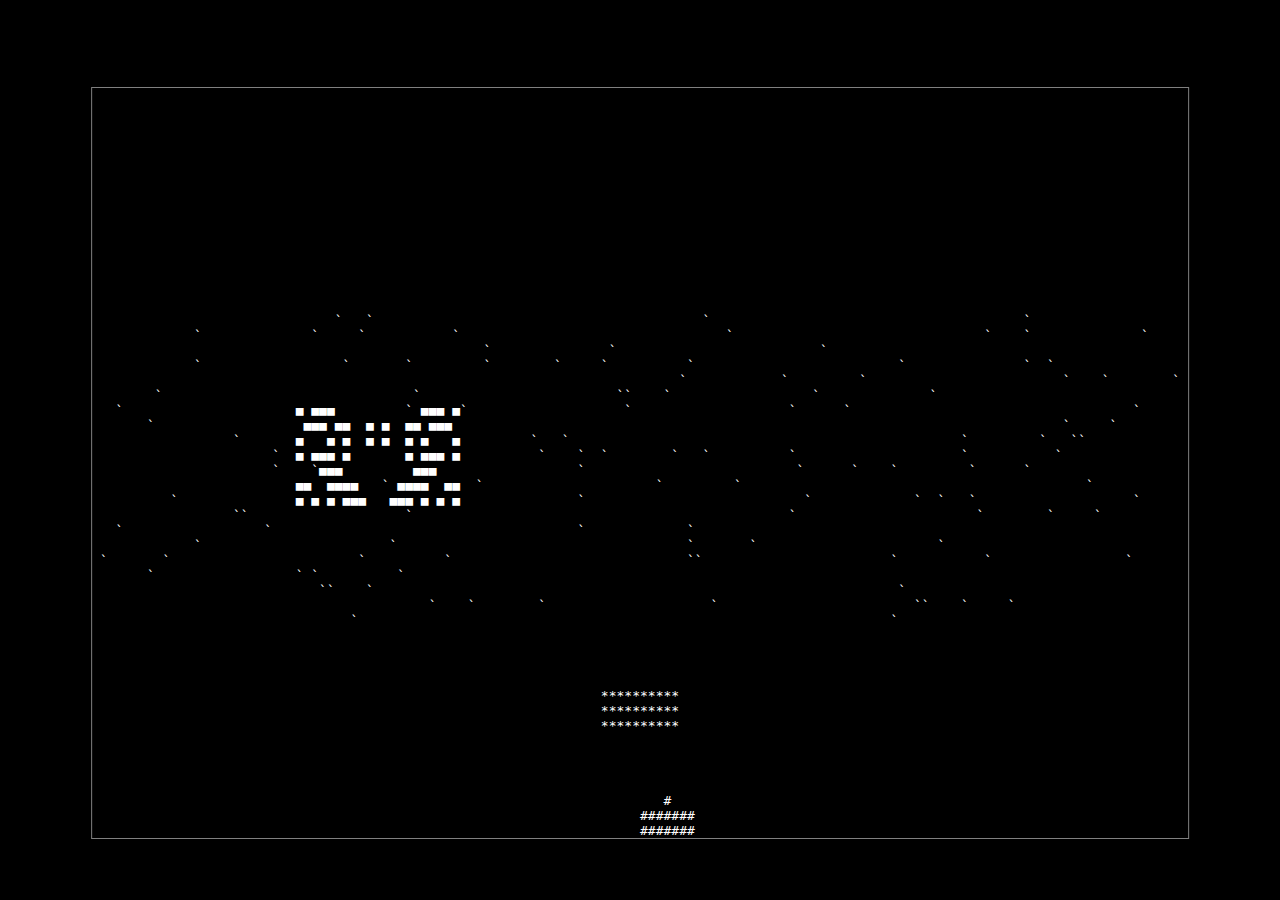
==== index.html @ 890f5a2b "Update index.html" ====
<!doctype html>

<html lang="en">

<head>
	<meta charset="utf-8">
	<title>SPACE INVADERS</title>
	<style>
		pre {
			position: absolute;
			left: 50%;
			top: 50%;
			-webkit-transform: translate(-50%, -50%);
			transform: translate(-50%, -50%);
			border: 1px solid gray;
		}

		body {
			color: white;
			background-color: black;
		}
	</style>
</head>

<body>
	<pre id="console">
	<!-- Hier landet später der Output aus Javascript -->
  </pre>

	<script>
		let renderStr = "";
		let rows = 50;
		let cols = 140;
		let cnt = 0;
		let spaceshipPos = Math.round(cols / 2);
		let currentBullets = [];
		let invaders = [];
		let obstacles = [];

		/*
		 *	SPIELELOGIK
		 */
		//Kugel abfeuern
		function newGame() {
			//TODO Punktestände

			//TODO Invaders erzeugen und in Array (invaders) schreiben damit sie gerendet werden können


			//////////////////////////////////////////////////
			//Obstacles erzeugen
			obstacles.push({
				x: Math.round(cols / 2) - 5,
				y: rows - 10,
				width: 10,
				height: 3,
				char: "*"
			})
		}

		function fireBullet() {
			currentBullets.push({
				x: spaceshipPos + 3,
				y: rows - 4
			});
		}




		/*
		 *	HELFERFUNKTIONEN
		 */
		//Characters in String editieren
		function setCharsAt(str, index, chr) {
			if (index > str.length - 1) return str;
			return str.substr(0, index) + chr + str.substr(index + chr.length);
		}

		//X/Y-Wert in fortlaufende String-Position umwandeln
		function xyToStringPos(posX, posY) {
			//Zusätzliche Characters wegen Zeilenumbrüchen
			let rowOffset = posY;
			//Position im Gesamtstring, (AnzahlZeilen/YPos+i)*ZeichenProZeile plus rowOffset plus momentan gezeichnete Zeile des Ships
			let posInString = posY * cols + rowOffset + posX;
			return posInString;
		}

		//Spieler-Interaktionen verschicken
		document.addEventListener('keydown', (event) => {
			const keyCode = event.keyCode;

			if (keyCode === 37) {
				//Linke Pfeiltaste - Spaceship nach links bewegen
				spaceshipPos = Math.max(0, spaceshipPos - 1);
			} else if (keyCode === 39) {
				//Rechte Pfeiltaste - Spaceship nach rechts bewegen
				spaceshipPos = Math.min(cols - 7, spaceshipPos + 1);
			} else if (keyCode === 32) {
				//Leertase - Feuer!
				fireBullet();
			}
		}, false);


		/*
		 * RENDERFUNKTIONEN
		 */
		function renderBackground(rows, cols) {
			//console.log("render "+cnt)
			let str = ""
			for (var i = 0; i < rows; i++) {
				for (var j = 0; j < cols; j++) {
					if (i == cnt + Math.round(Math.random() * 20)) str += "`"
					else str += " "
				}
				str += "\n"
			}
			cnt++;
			if (cnt > rows) cnt = 0;
			return str;
		}

		function renderSpaceship(posX, posY) {
			//Spaceship-Array
			let spaceship = ["   #   ",
				"#######",
				"#######"
			]

			for (var i = 0; i < spaceship.length; i++) {
				//Zeilenweise in String schreiben
				renderStr = setCharsAt(renderStr, xyToStringPos(posX, posY + i), spaceship[i]);
			}
		}

		function renderObstacles() {
			obstacles.forEach((obstacle) => {
				for (var i = 0; i < obstacle.height; i++) {
					//Zeilenweise in String schreiben
					renderStr = setCharsAt(renderStr, xyToStringPos(obstacle.x, obstacle.y + i), obstacle.char.repeat(obstacle
						.width));
				}
			});
		}

		function renderBullets() {
			//TODO: Prüfen ob eine Kugel einen Invader oder ein Obstacle trifft, wenn ja Aktion auslösen

			//Kugeln entfernen die am oberen Rand angekommen sind ohne Treffer
			currentBullets = currentBullets.filter(bullet => bullet.y > 1);
			//Kugeln einen Schritt weiter bewegen, dann rendern
			currentBullets.forEach((bullet) => {
				bullet.y -= 1;
				renderStr = setCharsAt(renderStr, xyToStringPos(bullet.x, bullet.y), "|");
			})
		}

		function renderInvaders(invader, pos) {
			//TODO Invaders rendern
			const xpos = Math.floor(Math.random() * 40);
			const ypos = Math.floor(Math.random() * 40);


			for (let x = 0; x < 10; x++) {
					for (let y = 0; y < 7; y++) {
						if (Math.random() >= 0.5) {
							renderStr = setCharsAt(renderStr, xyToStringPos(x + xpos, y + ypos), ('■'));
							renderStr = setCharsAt(renderStr, xyToStringPos(10 * 2 - x + xpos, y + ypos), ('■'));
						}
					}
				}
		}


		//Hauptrenderfunktion
		function render() {
			//Render Background
			renderStr = renderBackground(rows, cols);

			//Render Obstacle
			renderObstacles();

			//Render Spaceship
			renderSpaceship(spaceshipPos, rows - 3, renderStr);

			//Render Invaders
			renderInvaders(123456, 0, renderStr);

			//Render Bullets
			renderBullets(renderStr);

			//Gesamtergebnis anzeigen
			document.getElementById("console").innerText = renderStr;
		}

		//Es geht los - alle 40 Millisekunden rendern
		newGame();
		setInterval(render, 40)
	</script>
</body>

</html>
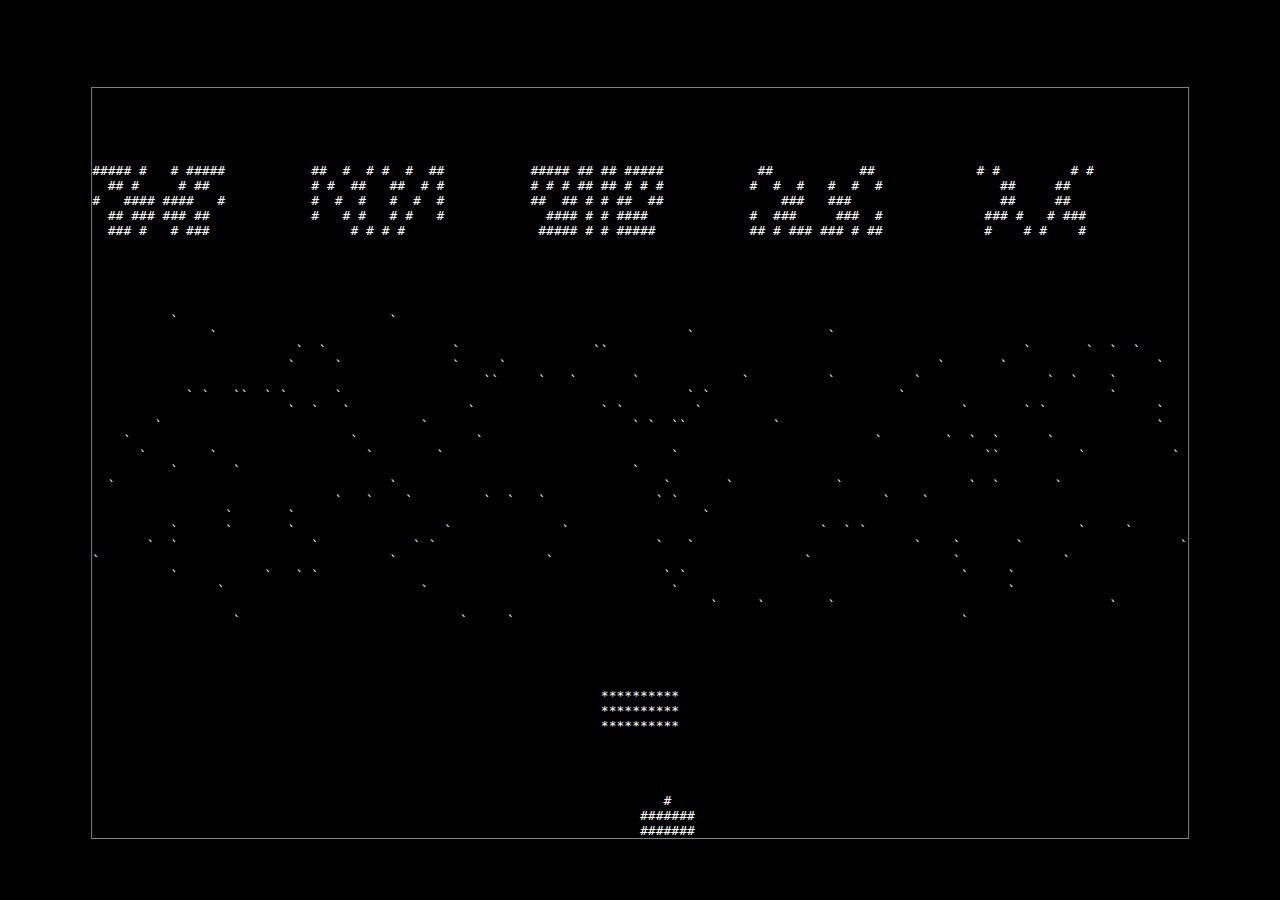
==== commit 67d92a2b: "produktive session" ====
--- a/index.html
+++ b/index.html
@@ -24,9 +24,10 @@
 
 <body>
 	<pre id="console">
-	<!-- Hier landet später der Output aus Javascript -->
+  	<!-- Hier landet später der Output aus Javascript -->
   </pre>
 
+	<script src="Invader.js"></script>
 	<script>
 		let renderStr = "";
 		let rows = 50;
@@ -36,6 +37,11 @@
 		let currentBullets = [];
 		let invaders = [];
 		let obstacles = [];
+		const invaderWidth = 8;
+		const invaderHeight = 5;
+		let xVerschiebung = 0;
+		let yVerschiebung = 0; 
+		let run = 0;
 
 		/*
 		 *	SPIELELOGIK
@@ -45,9 +51,14 @@
 			//TODO Punktestände
 
 			//TODO Invaders erzeugen und in Array (invaders) schreiben damit sie gerendet werden können
-
-
-			//////////////////////////////////////////////////
+			invaders.push(new Invader(invaderWidth, invaderHeight, Invader.generateInvader(invaderWidth, invaderHeight), 1));
+			invaders.push(new Invader(invaderWidth, invaderHeight, Invader.generateInvader(invaderWidth, invaderHeight), 1));
+			invaders.push(new Invader(invaderWidth, invaderHeight, Invader.generateInvader(invaderWidth, invaderHeight), 1));
+			invaders.push(new Invader(invaderWidth, invaderHeight, Invader.generateInvader(invaderWidth, invaderHeight), 1));
+			invaders.push(new Invader(invaderWidth, invaderHeight, Invader.generateInvader(invaderWidth, invaderHeight), 1));
+			console.log(invaders);
+
+
 			//Obstacles erzeugen
 			obstacles.push({
 				x: Math.round(cols / 2) - 5,
@@ -156,25 +167,28 @@
 			})
 		}
 
-		function renderInvaders(invader, pos) {
-			//TODO Invaders rendern
-			const xpos = Math.floor(Math.random() * 40);
-			const ypos = Math.floor(Math.random() * 40);
-
-
-			for (let x = 0; x < 10; x++) {
-					for (let y = 0; y < 7; y++) {
-						if (Math.random() >= 0.5) {
-							renderStr = setCharsAt(renderStr, xyToStringPos(x + xpos, y + ypos), ('■'));
-							renderStr = setCharsAt(renderStr, xyToStringPos(10 * 2 - x + xpos, y + ypos), ('■'));
-						}
-					}
+
+		//TODO Invaders rendern
+		function renderInvaders(posX, posY, invaders) {
+			for (var j = 0; j < invaders.length; j++) {
+				for (var i = 0; i < invaders[j].appearance.length; i++) {
+					renderStr = setCharsAt(renderStr, xyToStringPos(posX, posY + i), invaders[j].appearance[i]);
 				}
-		}
+				posX = posX + (cols / 5 - invaderWidth * 2) + invaderWidth * 2;
+			}
+		}
+
+
 
 
 		//Hauptrenderfunktion
 		function render() {
+
+			run++; 
+			if (run >= 20){ //Verschiebung nach rechts jede Sekunde 
+				run = 0; 
+				xVerschiebung++;
+			}
 			//Render Background
 			renderStr = renderBackground(rows, cols);
 
@@ -185,8 +199,8 @@
 			renderSpaceship(spaceshipPos, rows - 3, renderStr);
 
 			//Render Invaders
-			renderInvaders(123456, 0, renderStr);
-
+			//renderInvaders(123456, 0, renderStr);
+			renderInvaders(xVerschiebung, 5, invaders); //hier werden die Invader gerendert 
 			//Render Bullets
 			renderBullets(renderStr);
 
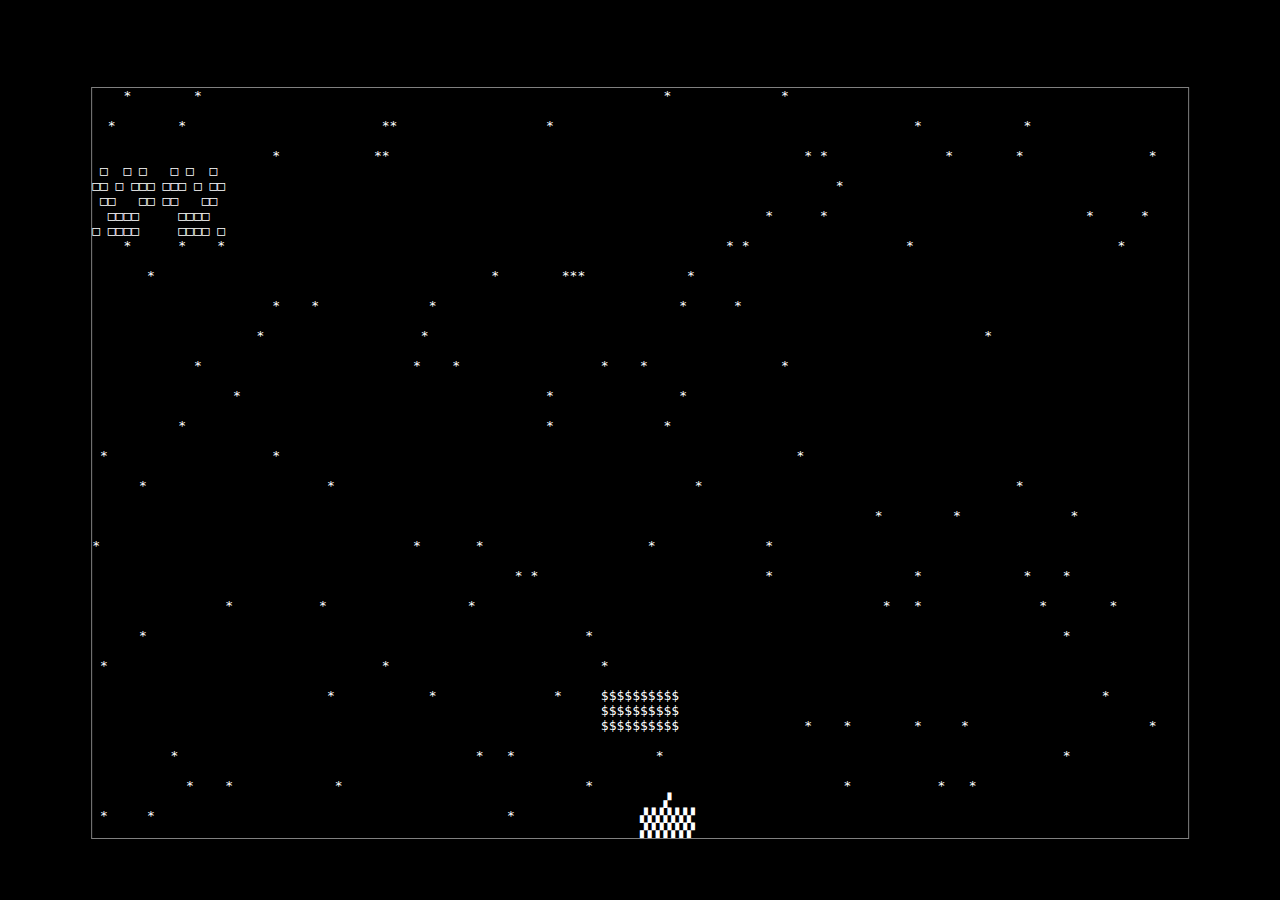
==== commit 33823262: "rewrite mit classes" ====
--- a/index.html
+++ b/index.html
@@ -24,7 +24,7 @@
 
 <body>
 	<pre id="console">
-  	<!-- Hier landet später der Output aus Javascript -->
+  <!-- Hier landet später der Output aus Javascript -->
   </pre>
 
 	<script src="Invader.js"></script>
@@ -40,8 +40,10 @@
 		const invaderWidth = 8;
 		const invaderHeight = 5;
 		let xVerschiebung = 0;
-		let yVerschiebung = 0; 
+		let yVerschiebung = 0;
 		let run = 0;
+		let invaderdirection = 1;
+		let invaderSpeed = 20;
 
 		/*
 		 *	SPIELELOGIK
@@ -51,11 +53,11 @@
 			//TODO Punktestände
 
 			//TODO Invaders erzeugen und in Array (invaders) schreiben damit sie gerendet werden können
-			invaders.push(new Invader(invaderWidth, invaderHeight, Invader.generateInvader(invaderWidth, invaderHeight), 1));
-			invaders.push(new Invader(invaderWidth, invaderHeight, Invader.generateInvader(invaderWidth, invaderHeight), 1));
-			invaders.push(new Invader(invaderWidth, invaderHeight, Invader.generateInvader(invaderWidth, invaderHeight), 1));
-			invaders.push(new Invader(invaderWidth, invaderHeight, Invader.generateInvader(invaderWidth, invaderHeight), 1));
-			invaders.push(new Invader(invaderWidth, invaderHeight, Invader.generateInvader(invaderWidth, invaderHeight), 1));
+			invaders.push(new Invader(invaderWidth, invaderHeight, Invader.generateInvader(invaderWidth, invaderHeight),
+				1)); //greift auf die Klasse Invader uaf die Funktion generateInvader zu 
+			//invaders.push(new Invader(invaderWidth, invaderHeight, Invader.generateInvader(invaderWidth, invaderHeight), 1));
+			//invaders.push(new Invader(invaderWidth, invaderHeight, Invader.generateInvader(invaderWidth, invaderHeight), 1));
+			//invaders.push(new Invader(invaderWidth, invaderHeight, Invader.generateInvader(invaderWidth, invaderHeight), 1));
 			console.log(invaders);
 
 
@@ -65,7 +67,7 @@
 				y: rows - 10,
 				width: 10,
 				height: 3,
-				char: "*"
+				char: "$"
 			})
 		}
 
@@ -122,21 +124,21 @@
 			let str = ""
 			for (var i = 0; i < rows; i++) {
 				for (var j = 0; j < cols; j++) {
-					if (i == cnt + Math.round(Math.random() * 20)) str += "`"
+					if (i == cnt + Math.round(Math.random() * 30) * 2 ) str += "*"
 					else str += " "
 				}
 				str += "\n"
 			}
 			cnt++;
-			if (cnt > rows) cnt = 0;
+			if (cnt * 5 > rows * 0.2) cnt = 0;
 			return str;
 		}
 
 		function renderSpaceship(posX, posY) {
 			//Spaceship-Array
-			let spaceship = ["   #   ",
-				"#######",
-				"#######"
+			let spaceship = ["   ▞   ",
+				"▞▞▞▞▞▞▞",
+				"▞▞▞▞▞▞▞"
 			]
 
 			for (var i = 0; i < spaceship.length; i++) {
@@ -163,7 +165,7 @@
 			//Kugeln einen Schritt weiter bewegen, dann rendern
 			currentBullets.forEach((bullet) => {
 				bullet.y -= 1;
-				renderStr = setCharsAt(renderStr, xyToStringPos(bullet.x, bullet.y), "|");
+				renderStr = setCharsAt(renderStr, xyToStringPos(bullet.x, bullet.y), "TM");
 			})
 		}
 
@@ -184,11 +186,17 @@
 		//Hauptrenderfunktion
 		function render() {
 
-			run++; 
-			if (run >= 20){ //Verschiebung nach rechts jede Sekunde 
-				run = 0; 
+			run++;
+			if (run >= invaderSpeed) { //Verschiebung nach rechts jede Sekunde 
+				run = 0;
 				xVerschiebung++;
-			}
+			
+			}
+
+			//expr1 || expr2	If expr1 can be converted to true, returns expr1; else, returns expr2.
+
+
+
 			//Render Background
 			renderStr = renderBackground(rows, cols);
 
@@ -206,8 +214,8 @@
 
 			//Gesamtergebnis anzeigen
 			document.getElementById("console").innerText = renderStr;
-		}
-
+
+		}
 		//Es geht los - alle 40 Millisekunden rendern
 		newGame();
 		setInterval(render, 40)
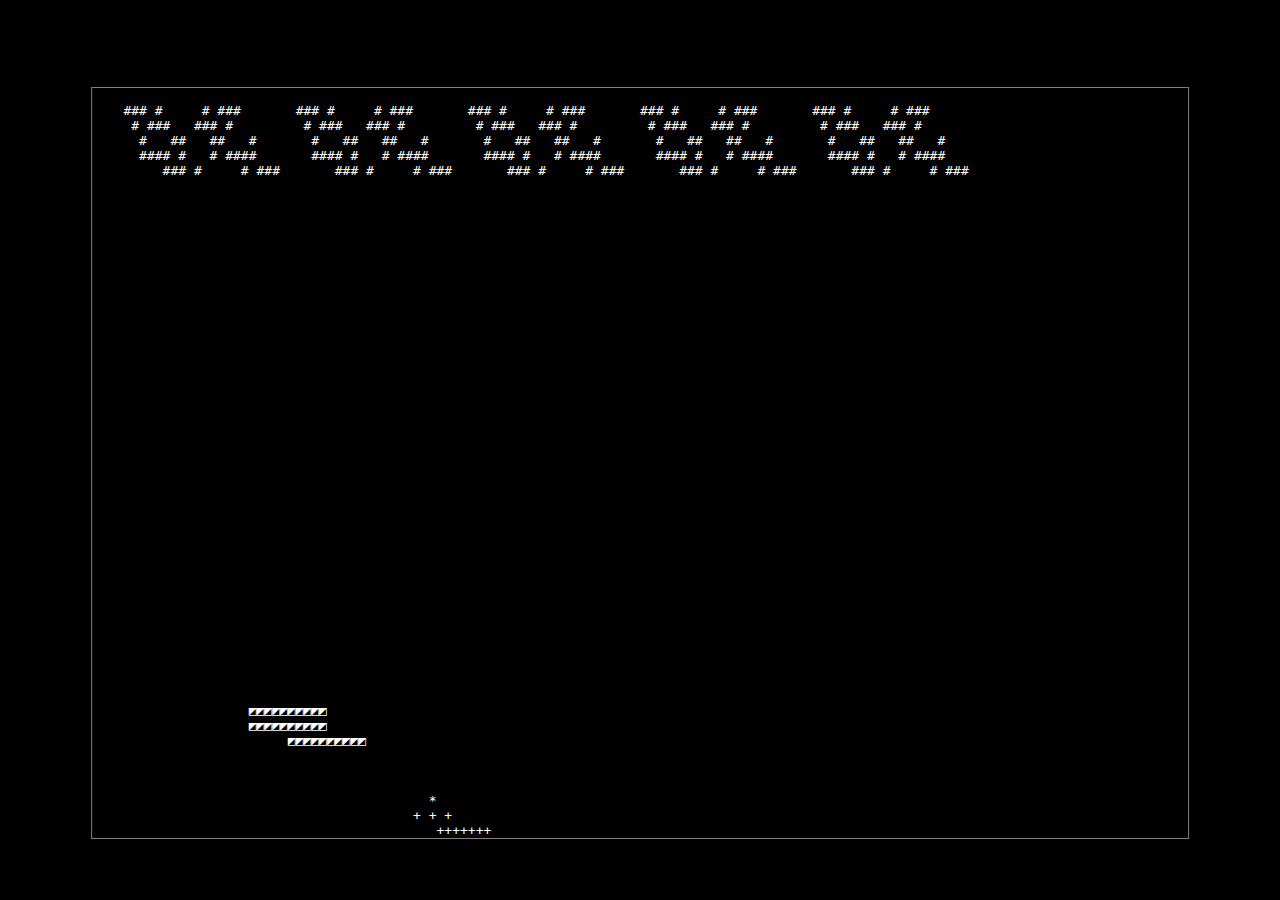
==== commit 50170bcd: "Änderung" ====
--- a/index.html
+++ b/index.html
@@ -1,5 +1,4 @@
 <!doctype html>
-
 <html lang="en">
 
 <head>
@@ -24,71 +23,61 @@
 
 <body>
 	<pre id="console">
-  <!-- Hier landet später der Output aus Javascript -->
+  	<!-- Hier landet später der Output aus Javascript -->
   </pre>
 
-	<script src="Invader.js"></script>
+	<script src="classes.js"></script>
 	<script>
+		let startPosX = 0;
+		let startPosY = 0;
+		let invaders = [];
+		const gameSpeed = 10;
+		const invaderWidth = 8;
+		const invaderHeight = 5;
 		let renderStr = "";
 		let rows = 50;
 		let cols = 140;
 		let cnt = 0;
 		let spaceshipPos = Math.round(cols / 2);
-		let currentBullets = [];
-		let invaders = [];
+		let currentSpaceshipBullets = [];
 		let obstacles = [];
-		const invaderWidth = 8;
-		const invaderHeight = 5;
-		let xVerschiebung = 0;
-		let yVerschiebung = 0;
 		let run = 0;
-		let invaderdirection = 1;
-		let invaderSpeed = 20;
+		let xoffset = 1;
+		let yoffset = 1;
+		let invaderDirection = 1;
+		let invaderRow = [];
+		let rowId = 0;
 
 		/*
 		 *	SPIELELOGIK
 		 */
-		//Kugel abfeuern
 		function newGame() {
+			// let invaderRowSegment = generateInvader(invaderWidth, invaderHeight);
+			// for (let i = 0; i < 5; i++) { {
+			// 		invaders[i] = {};
+			// 		invaders[i].Appearance = invaderRowSegment
+			// 	}
+			// }
+			let newInvaderRow = new InvaderRow(startPosX, startPosY, invaderWidth, invaderHeight, InvaderRow.generateInvaderRow(
+				invaderWidth, invaderHeight), rowId);
+			invaders.push(newInvaderRow);
+
+			console.log(invaders);
+
 			//TODO Punktestände
-
-			//TODO Invaders erzeugen und in Array (invaders) schreiben damit sie gerendet werden können
-			invaders.push(new Invader(invaderWidth, invaderHeight, Invader.generateInvader(invaderWidth, invaderHeight),
-				1)); //greift auf die Klasse Invader uaf die Funktion generateInvader zu 
-			//invaders.push(new Invader(invaderWidth, invaderHeight, Invader.generateInvader(invaderWidth, invaderHeight), 1));
-			//invaders.push(new Invader(invaderWidth, invaderHeight, Invader.generateInvader(invaderWidth, invaderHeight), 1));
-			//invaders.push(new Invader(invaderWidth, invaderHeight, Invader.generateInvader(invaderWidth, invaderHeight), 1));
-			console.log(invaders);
-
-
-			//Obstacles erzeugen
 			obstacles.push({
 				x: Math.round(cols / 2) - 5,
 				y: rows - 10,
 				width: 10,
 				height: 3,
-				char: "$"
-			})
-		}
-
-		function fireBullet() {
-			currentBullets.push({
-				x: spaceshipPos + 3,
-				y: rows - 4
+				char: "◩"
 			});
 		}
-
-
-
 
 		/*
 		 *	HELFERFUNKTIONEN
 		 */
 		//Characters in String editieren
-		function setCharsAt(str, index, chr) {
-			if (index > str.length - 1) return str;
-			return str.substr(0, index) + chr + str.substr(index + chr.length);
-		}
 
 		//X/Y-Wert in fortlaufende String-Position umwandeln
 		function xyToStringPos(posX, posY) {
@@ -111,23 +100,23 @@
 				spaceshipPos = Math.min(cols - 7, spaceshipPos + 1);
 			} else if (keyCode === 32) {
 				//Leertase - Feuer!
-				fireBullet();
+				fireSpaceshipBullet();
 			}
 		}, false);
-
 
 		/*
 		 * RENDERFUNKTIONEN
 		 */
+
 		function renderBackground(rows, cols) {
 			//console.log("render "+cnt)
 			let str = ""
 			for (var i = 0; i < rows; i++) {
 				for (var j = 0; j < cols; j++) {
-					if (i == cnt + Math.round(Math.random() * 30) * 2 ) str += "*"
+					if (i == cnt + (Math.round(Math.random() * 30)) * 2) str += ""
 					else str += " "
 				}
-				str += "\n"
+				str += "\n";
 			}
 			cnt++;
 			if (cnt * 5 > rows * 0.2) cnt = 0;
@@ -136,14 +125,15 @@
 
 		function renderSpaceship(posX, posY) {
 			//Spaceship-Array
-			let spaceship = ["   ▞   ",
-				"▞▞▞▞▞▞▞",
-				"▞▞▞▞▞▞▞"
+			let spaceship = ["   *   ",
+				" + + + ",
+				"+++++++",
+				"+++++++"
 			]
 
 			for (var i = 0; i < spaceship.length; i++) {
 				//Zeilenweise in String schreiben
-				renderStr = setCharsAt(renderStr, xyToStringPos(posX, posY + i), spaceship[i]);
+				renderStr = Helper.setCharsAt(renderStr, xyToStringPos(posX, posY + i), spaceship[i]);
 			}
 		}
 
@@ -151,51 +141,55 @@
 			obstacles.forEach((obstacle) => {
 				for (var i = 0; i < obstacle.height; i++) {
 					//Zeilenweise in String schreiben
-					renderStr = setCharsAt(renderStr, xyToStringPos(obstacle.x, obstacle.y + i), obstacle.char.repeat(obstacle
-						.width));
+					renderStr = Helper.setCharsAt(renderStr, xyToStringPos(obstacle.x, obstacle.y + i), obstacle.char.repeat(
+						obstacle.width));
 				}
 			});
 		}
+
 
 		function renderBullets() {
 			//TODO: Prüfen ob eine Kugel einen Invader oder ein Obstacle trifft, wenn ja Aktion auslösen
 
 			//Kugeln entfernen die am oberen Rand angekommen sind ohne Treffer
-			currentBullets = currentBullets.filter(bullet => bullet.y > 1);
+			currentSpaceshipBullets = currentSpaceshipBullets.filter(bullet => bullet.y > 1);
 			//Kugeln einen Schritt weiter bewegen, dann rendern
-			currentBullets.forEach((bullet) => {
+			currentSpaceshipBullets.forEach((bullet) => {
 				bullet.y -= 1;
-				renderStr = setCharsAt(renderStr, xyToStringPos(bullet.x, bullet.y), "TM");
+				renderStr = Helper.setCharsAt(renderStr, xyToStringPos(bullet.x, bullet.y), "|");
 			})
 		}
 
-
-		//TODO Invaders rendern
+		function fireSpaceshipBullet() {
+			currentSpaceshipBullets.push({
+				x: spaceshipPos + 3,
+				y: rows - 4
+			});
+		}
+
 		function renderInvaders(posX, posY, invaders) {
-			for (var j = 0; j < invaders.length; j++) {
-				for (var i = 0; i < invaders[j].appearance.length; i++) {
-					renderStr = setCharsAt(renderStr, xyToStringPos(posX, posY + i), invaders[j].appearance[i]);
-				}
-				posX = posX + (cols / 5 - invaderWidth * 2) + invaderWidth * 2;
-			}
-		}
-
-
-
+			for (let j = 0; j < invaders[rowId].invaders.length; j++) {
+				for (let i = 0; i < invaders[rowId].invaders[j].appearance.length; i++) {
+					renderStr = Helper.setCharsAt(renderStr, xyToStringPos(invaders[rowId].invaders[j].id + posX, posY + i),
+						invaders[rowId].invaders[j].appearance[i]);
+				}
+				posX = posX + (cols / 5 - invaderWidth * 2) + invaderWidth + 1;
+			}
+		}
 
 		//Hauptrenderfunktion
 		function render() {
-
-			run++;
-			if (run >= invaderSpeed) { //Verschiebung nach rechts jede Sekunde 
+			run++
+			if (run >= gameSpeed) {
 				run = 0;
-				xVerschiebung++;
-			
-			}
-
-			//expr1 || expr2	If expr1 can be converted to true, returns expr1; else, returns expr2.
-
-
+				if (xoffset == 0 || xoffset == (cols / 5 - invaderWidth * 2) + 23) {
+					yoffset++;
+					invaderDirection = invaderDirection * (-1);
+					xoffset = xoffset + invaderDirection;
+				} else {
+					xoffset = xoffset + invaderDirection;
+				}
+			}
 
 			//Render Background
 			renderStr = renderBackground(rows, cols);
@@ -203,12 +197,11 @@
 			//Render Obstacle
 			renderObstacles();
 
-			//Render Spaceship
-			renderSpaceship(spaceshipPos, rows - 3, renderStr);
+			renderSpaceship(spaceshipPos, rows - 4, renderStr);
 
 			//Render Invaders
-			//renderInvaders(123456, 0, renderStr);
-			renderInvaders(xVerschiebung, 5, invaders); //hier werden die Invader gerendert 
+			renderInvaders(startPosX + xoffset, startPosY + yoffset, invaders, renderStr);
+
 			//Render Bullets
 			renderBullets(renderStr);
 
@@ -216,9 +209,10 @@
 			document.getElementById("console").innerText = renderStr;
 
 		}
+
 		//Es geht los - alle 40 Millisekunden rendern
 		newGame();
-		setInterval(render, 40)
+		setInterval(render, 40);
 	</script>
 </body>
 
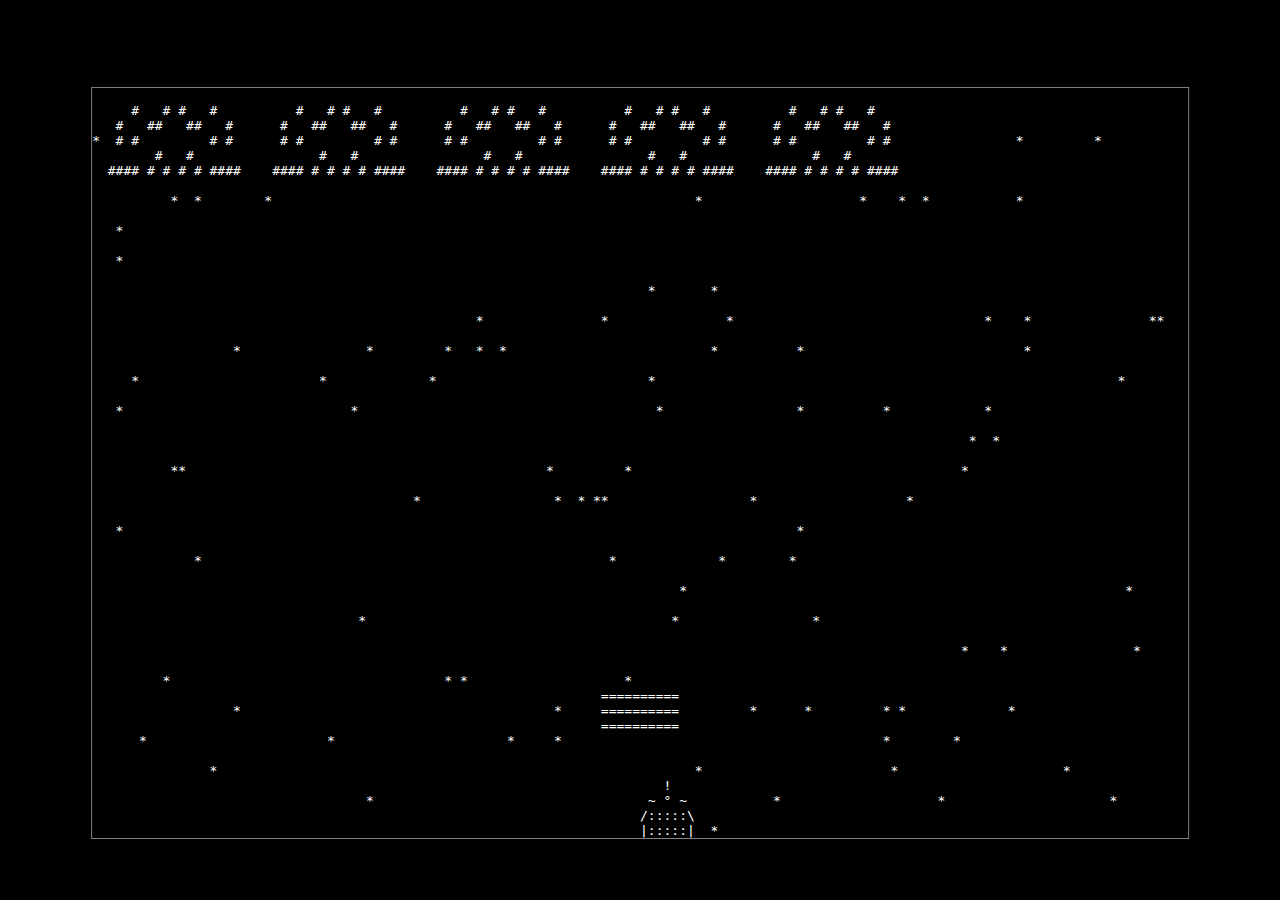
==== commit 67a5e032: "SpaceInvaders Bewegung Abschuss Puff" ====
--- a/index.html
+++ b/index.html
@@ -28,8 +28,8 @@
 
 	<script src="classes.js"></script>
 	<script>
-		let startPosX = 0;
-		let startPosY = 0;
+		let startPosX = 1;
+		let startPosY = 1;
 		let invaders = [];
 		const gameSpeed = 10;
 		const invaderWidth = 8;
@@ -42,8 +42,6 @@
 		let currentSpaceshipBullets = [];
 		let obstacles = [];
 		let run = 0;
-		let xoffset = 1;
-		let yoffset = 1;
 		let invaderDirection = 1;
 		let invaderRow = [];
 		let rowId = 0;
@@ -51,6 +49,7 @@
 		/*
 		 *	SPIELELOGIK
 		 */
+
 		function newGame() {
 			// let invaderRowSegment = generateInvader(invaderWidth, invaderHeight);
 			// for (let i = 0; i < 5; i++) { {
@@ -58,19 +57,21 @@
 			// 		invaders[i].Appearance = invaderRowSegment
 			// 	}
 			// }
-			let newInvaderRow = new InvaderRow(startPosX, startPosY, invaderWidth, invaderHeight, InvaderRow.generateInvaderRow(
-				invaderWidth, invaderHeight), rowId);
-			invaders.push(newInvaderRow);
+
+			if (rowId == 0) {
+				let newInvaderRow = new InvaderRow(startPosX, startPosY, invaderWidth, invaderHeight, InvaderRow
+					.generateInvaderRow(invaderWidth, invaderHeight), rowId);
+				invaders.push(newInvaderRow);
+			}
 
 			console.log(invaders);
-
 			//TODO Punktestände
 			obstacles.push({
 				x: Math.round(cols / 2) - 5,
 				y: rows - 10,
 				width: 10,
 				height: 3,
-				char: "◩"
+				char: "="
 			});
 		}
 
@@ -113,7 +114,7 @@
 			let str = ""
 			for (var i = 0; i < rows; i++) {
 				for (var j = 0; j < cols; j++) {
-					if (i == cnt + (Math.round(Math.random() * 30)) * 2) str += ""
+					if (i == cnt + (Math.round(Math.random() * 30)) * 2) str += "*"
 					else str += " "
 				}
 				str += "\n";
@@ -125,10 +126,10 @@
 
 		function renderSpaceship(posX, posY) {
 			//Spaceship-Array
-			let spaceship = ["   *   ",
-				" + + + ",
-				"+++++++",
-				"+++++++"
+			let spaceship = ["   !  ",
+				" ~ ° ~",
+				"/:::::\\",
+				"|:::::|"
 			]
 
 			for (var i = 0; i < spaceship.length; i++) {
@@ -147,15 +148,28 @@
 			});
 		}
 
-
 		function renderBullets() {
-			//TODO: Prüfen ob eine Kugel einen Invader oder ein Obstacle trifft, wenn ja Aktion auslösen
-
 			//Kugeln entfernen die am oberen Rand angekommen sind ohne Treffer
 			currentSpaceshipBullets = currentSpaceshipBullets.filter(bullet => bullet.y > 1);
 			//Kugeln einen Schritt weiter bewegen, dann rendern
 			currentSpaceshipBullets.forEach((bullet) => {
 				bullet.y -= 1;
+				if (renderStr[xyToStringPos(bullet.x, bullet.y - 1)] == '#') {
+					let currentId = 0;
+					for (let invaderPos = invaders[rowId].posX; invaderPos <= invaders[rowId].posX + 5 * (invaderWidth * 2 +
+							invaderWidth / 2); invaderPos = invaderPos + invaderWidth * 2 + invaderWidth / 2) {
+						if (bullet.x > invaderPos && bullet.x < invaderPos + invaderWidth * 2) {
+							invaders[rowId].invaders[currentId].ischBinKaputt = true;
+							invaders[rowId].invaders[currentId].explode();
+							break;
+						}
+						currentId++;
+					}
+					currentSpaceshipBullets = currentSpaceshipBullets.filter(currentBullet => currentBullet != bullet);
+				}
+				if (renderStr[xyToStringPos(bullet.x, bullet.y - 1)] == '=') {
+					currentSpaceshipBullets = currentSpaceshipBullets.filter(currentBullet => currentBullet != bullet);
+				}
 				renderStr = Helper.setCharsAt(renderStr, xyToStringPos(bullet.x, bullet.y), "|");
 			})
 		}
@@ -167,13 +181,13 @@
 			});
 		}
 
-		function renderInvaders(posX, posY, invaders) {
+		function renderInvaderRow(posX, posY, invaders) {
 			for (let j = 0; j < invaders[rowId].invaders.length; j++) {
 				for (let i = 0; i < invaders[rowId].invaders[j].appearance.length; i++) {
 					renderStr = Helper.setCharsAt(renderStr, xyToStringPos(invaders[rowId].invaders[j].id + posX, posY + i),
 						invaders[rowId].invaders[j].appearance[i]);
 				}
-				posX = posX + (cols / 5 - invaderWidth * 2) + invaderWidth + 1;
+				posX = posX + invaderWidth * 2 + invaderWidth / 2;
 			}
 		}
 
@@ -182,35 +196,35 @@
 			run++
 			if (run >= gameSpeed) {
 				run = 0;
-				if (xoffset == 0 || xoffset == (cols / 5 - invaderWidth * 2) + 23) {
-					yoffset++;
+				for (let i = rowId; i < invaders.length; i++) {
+					for (let j = 0; j < invaders[i].invaders.length; j++) {
+						if (invaders[i].invaders[j].ischBinKaputt == true) {
+							invaders[i].invaders[j].appearance = [];
+						}
+					}
+				}
+				if (invaders[rowId].posX == 0 || invaders[rowId].posX == Math.floor(cols * 0.2 + invaderWidth * 2 - 5)) {
+					invaders[rowId].posY++;
 					invaderDirection = invaderDirection * (-1);
-					xoffset = xoffset + invaderDirection;
+					invaders[rowId].posX = invaders[rowId].posX + invaderDirection;
 				} else {
-					xoffset = xoffset + invaderDirection;
-				}
-			}
-
+					invaders[rowId].posX = invaders[rowId].posX + invaderDirection;
+				}
+			}
 			//Render Background
 			renderStr = renderBackground(rows, cols);
-
 			//Render Obstacle
 			renderObstacles();
-
 			renderSpaceship(spaceshipPos, rows - 4, renderStr);
-
 			//Render Invaders
-			renderInvaders(startPosX + xoffset, startPosY + yoffset, invaders, renderStr);
-
+			renderInvaderRow(invaders[rowId].posX, invaders[rowId].posY, invaders, renderStr);
+			//Gesamtergebnis anzeigen
 			//Render Bullets
 			renderBullets(renderStr);
-
-			//Gesamtergebnis anzeigen
 			document.getElementById("console").innerText = renderStr;
-
-		}
-
-		//Es geht los - alle 40 Millisekunden rendern
+		}
+
+		//Es geht los - alle 40 Millisekunden rendern		
 		newGame();
 		setInterval(render, 40);
 	</script>
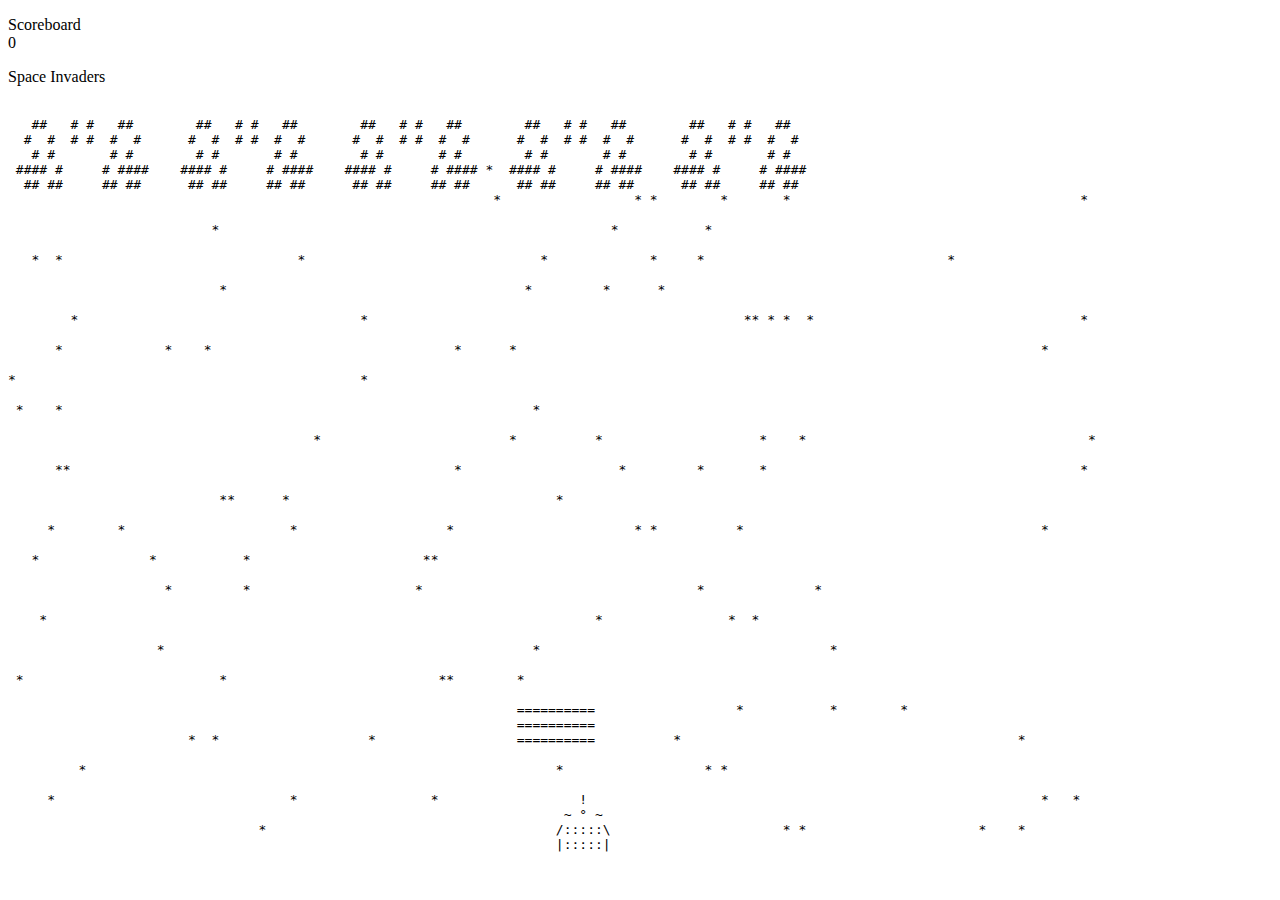
==== commit 72fc9287: "readme geupdatet 7.02" ====
--- a/index.html
+++ b/index.html
@@ -4,72 +4,56 @@
 <head>
 	<meta charset="utf-8">
 	<title>SPACE INVADERS</title>
-	<style>
-		pre {
-			position: absolute;
-			left: 50%;
-			top: 50%;
-			-webkit-transform: translate(-50%, -50%);
-			transform: translate(-50%, -50%);
-			border: 1px solid gray;
-		}
-
-		body {
-			color: white;
-			background-color: black;
-		}
-	</style>
+	<link href="style.css" rel="stylesheet"/>
+	<link href="https://fonts.googleapis.com/css?family=Righteous&display=swap" rel="stylesheet">
 </head>
 
 <body>
+	<p class="scoreboard" id="scoreboard">SCOREBOARD<br></p> <!--hier wird das scoreboard in der css file definiert-->
+	<p class="spaceinvaders" id="spaceinvaders">Space Invaders</p>
 	<pre id="console">
-  	<!-- Hier landet später der Output aus Javascript -->
+  <!-- Hier landet später der Output aus Javascript -->
   </pre>
-
-	<script src="classes.js"></script>
+	<script src="classes.js"></script> <!--Hier greifen wir auf die classes.js zu, in der wir die Klassen definiert haben-->
 	<script>
-		let startPosX = 1;
+		//JavaScript-Quelltexte werden in HTML in einem script-Element notiert oder referenziert. Das script-Element darf dabei im body oder head des HTML-Dokuments notiert werden.
+		let startPosX = 1; //Start Positionen der Invader Row 
 		let startPosY = 1;
 		let invaders = [];
-		const gameSpeed = 10;
-		const invaderWidth = 8;
-		const invaderHeight = 5;
+		const gameSpeed = 10; //hier bestimmen wir wie schnell sich die Invader bewegen
+		const invaderWidth = 8; //Größe des Invaders
+		const invaderHeight = 5; //Größe des Invaders
 		let renderStr = "";
-		let rows = 50;
-		let cols = 140;
+		let rows = 50; //Maße der Viewbox, in dem die Codeelemnete gerendert werden
+		let cols = 140; //Maße der Viewbox, in dem die Codeelemnete gerendert werden
 		let cnt = 0;
 		let spaceshipPos = Math.round(cols / 2);
 		let currentSpaceshipBullets = [];
 		let obstacles = [];
 		let run = 0;
 		let invaderDirection = 1;
-		let invaderRow = [];
-		let rowId = 0;
-
+		let invaderRow = []; //die InvaderRow wird im Array gespeichert 
+		let rowId = 0;//wir setzten die rowId zunächst auf null 
+		let invaderPoints = 0;
 		/*
 		 *	SPIELELOGIK
 		 */
 
 		function newGame() {
-			// let invaderRowSegment = generateInvader(invaderWidth, invaderHeight);
-			// for (let i = 0; i < 5; i++) { {
-			// 		invaders[i] = {};
-			// 		invaders[i].Appearance = invaderRowSegment
-			// 	}
-			// }
-
+
+			//hier wird eine neue Invaderrow in das Array invaders gepusht
+			//die if Abfrage ist eine Ansatzstruktur, wenn wir mehrere Reihen generieren wollen 
 			if (rowId == 0) {
 				let newInvaderRow = new InvaderRow(startPosX, startPosY, invaderWidth, invaderHeight, InvaderRow
 					.generateInvaderRow(invaderWidth, invaderHeight), rowId);
 				invaders.push(newInvaderRow);
-			}
-
-			console.log(invaders);
+			} 
 			//TODO Punktestände
+
 			obstacles.push({
 				x: Math.round(cols / 2) - 5,
-				y: rows - 10,
-				width: 10,
+				y: rows - 10, 
+				width: 10, 
 				height: 3,
 				char: "="
 			});
@@ -81,7 +65,7 @@
 		//Characters in String editieren
 
 		//X/Y-Wert in fortlaufende String-Position umwandeln
-		function xyToStringPos(posX, posY) {
+			function xyToStringPos(posX, posY) {
 			//Zusätzliche Characters wegen Zeilenumbrüchen
 			let rowOffset = posY;
 			//Position im Gesamtstring, (AnzahlZeilen/YPos+i)*ZeichenProZeile plus rowOffset plus momentan gezeichnete Zeile des Ships
@@ -121,16 +105,19 @@
 			}
 			cnt++;
 			if (cnt * 5 > rows * 0.2) cnt = 0;
+			/* durch Anpassen der Werte haben wir die Sterne 
+			im Hintergrund über die ganze Seite laufen lassen */
 			return str;
 		}
 
 		function renderSpaceship(posX, posY) {
 			//Spaceship-Array
+			//hier einmal das Array in dem das Aussehen des spaceships gespeichert wird 
 			let spaceship = ["   !  ",
 				" ~ ° ~",
 				"/:::::\\",
 				"|:::::|"
-			]
+			] 
 
 			for (var i = 0; i < spaceship.length; i++) {
 				//Zeilenweise in String schreiben
@@ -149,24 +136,31 @@
 		}
 
 		function renderBullets() {
-			//Kugeln entfernen die am oberen Rand angekommen sind ohne Treffer
+		//Kugeln entfernen die am oberen Rand angekommen sind ohne Treffer
 			currentSpaceshipBullets = currentSpaceshipBullets.filter(bullet => bullet.y > 1);
 			//Kugeln einen Schritt weiter bewegen, dann rendern
 			currentSpaceshipBullets.forEach((bullet) => {
 				bullet.y -= 1;
+				//hier wird beim Rendern der Bullet gecheckt ob sich ein Invader über ihm befindet 
 				if (renderStr[xyToStringPos(bullet.x, bullet.y - 1)] == '#') {
 					let currentId = 0;
+					//in der oberen Zeile ermittelt der Bullet anhand der Invader Position welcher Invader getroffen wird 
 					for (let invaderPos = invaders[rowId].posX; invaderPos <= invaders[rowId].posX + 5 * (invaderWidth * 2 +
 							invaderWidth / 2); invaderPos = invaderPos + invaderWidth * 2 + invaderWidth / 2) {
-						if (bullet.x > invaderPos && bullet.x < invaderPos + invaderWidth * 2) {
-							invaders[rowId].invaders[currentId].ischBinKaputt = true;
+						if (bullet.x > invaderPos && bullet.x < invaderPos + invaderWidth * 2) { 
+							invaders[rowId].invaders[currentId].ischBinKaputt = true; 
 							invaders[rowId].invaders[currentId].explode();
-							break;
+							//hier wird immer ein Punkt im Scoreboard dazugerechnet sobald der Invader getroffen wird
+							invaderPoints++; 
+							// mit dem break statement jumpt man nun aus dem loop
+							break; 
 						}
 						currentId++;
 					}
+					//löscht die aktuell gerenderte Bullet, falls sie ein Invader getroffen hat
 					currentSpaceshipBullets = currentSpaceshipBullets.filter(currentBullet => currentBullet != bullet);
 				}
+				//hier werden Bullets gelöscht, die das Obstacle treffen 
 				if (renderStr[xyToStringPos(bullet.x, bullet.y - 1)] == '=') {
 					currentSpaceshipBullets = currentSpaceshipBullets.filter(currentBullet => currentBullet != bullet);
 				}
@@ -180,49 +174,64 @@
 				y: rows - 4
 			});
 		}
-
-		function renderInvaderRow(posX, posY, invaders) {
-			for (let j = 0; j < invaders[rowId].invaders.length; j++) {
-				for (let i = 0; i < invaders[rowId].invaders[j].appearance.length; i++) {
-					renderStr = Helper.setCharsAt(renderStr, xyToStringPos(invaders[rowId].invaders[j].id + posX, posY + i),
-						invaders[rowId].invaders[j].appearance[i]);
-				}
-				posX = posX + invaderWidth * 2 + invaderWidth / 2;
-			}
-		}
+		/*Hier werden alle Invaders aus den Invaderrows rausgezogen und an den gewählten Stellen in den Render String 
+		eingesetzt. */
+		function renderInvaderRow(invaders) {
+		let currentInvXPos = invaders[rowId].posX;
+		for (let j = 0; j < invaders[rowId].invaders.length; j++) {
+			for (let i = 0; i < invaders[rowId].invaders[j].appearance.length; i++) {
+				renderStr = Helper.setCharsAt(renderStr,xyToStringPos(invaders[rowId].invaders[j].id + currentInvXPos, invaders[rowId].posY+i), invaders[rowId].invaders[j].appearance[i]);		
+			}
+			currentInvXPos = currentInvXPos + invaderWidth* 2 + invaderWidth/2;
+		}
+	}
 
 		//Hauptrenderfunktion
 		function render() {
-			run++
-			if (run >= gameSpeed) {
-				run = 0;
-				for (let i = rowId; i < invaders.length; i++) {
-					for (let j = 0; j < invaders[i].invaders.length; j++) {
-						if (invaders[i].invaders[j].ischBinKaputt == true) {
-							invaders[i].invaders[j].appearance = [];
-						}
-					}
-				}
-				if (invaders[rowId].posX == 0 || invaders[rowId].posX == Math.floor(cols * 0.2 + invaderWidth * 2 - 5)) {
-					invaders[rowId].posY++;
-					invaderDirection = invaderDirection * (-1);
-					invaders[rowId].posX = invaders[rowId].posX + invaderDirection;
-				} else {
-					invaders[rowId].posX = invaders[rowId].posX + invaderDirection;
-				}
-			}
-			//Render Background
-			renderStr = renderBackground(rows, cols);
-			//Render Obstacle
-			renderObstacles();
-			renderSpaceship(spaceshipPos, rows - 4, renderStr);
-			//Render Invaders
-			renderInvaderRow(invaders[rowId].posX, invaders[rowId].posY, invaders, renderStr);
-			//Gesamtergebnis anzeigen
-			//Render Bullets
-			renderBullets(renderStr);
-			document.getElementById("console").innerText = renderStr;
-		}
+		//hier werden nach Ablauf einer bestimmten Zeit verschiedene Abläufe ausgelöst 
+		run++
+		if (run >= gameSpeed) {
+			run = 0;
+			/*hier wird für alle Invader die kaputt sind eine Variable hochgezählt und sobald sie einen 
+			bestimmten Wert erreicht verschwinden diese*/
+			for (let i = rowId; i < invaders.length; i++) {
+				for (let j = 0; j < invaders[i].invaders.length; j++) {
+					if (invaders[i].invaders[j].ischBinKaputt) {
+						invaders[i].invaders[j].explodeTime++;
+					}
+					//hier die Zeit nach der die explodierten Invader verschwinden 
+					if (invaders[i].invaders[j].explodeTime >= 2) {
+						invaders[i].invaders[j].appearance = [];
+					}
+				}					
+			}
+					/*diese if Abfrage checkt ob sich die Invaderrow an einem der Ränder befindet falls dies der Fall ist bewegt
+					sich die Reihe eins runter und ändert ihre Richtung */
+
+					if (invaders[rowId].posX == 0 ||invaders[rowId].posX  ==  Math.floor(cols * 0.2 + invaderWidth * 2 - 5)) {
+						invaders[rowId].step("down");
+						invaderDirection = invaderDirection * (-1);
+						invaders[rowId].step(invaderDirection);
+					}
+					//ansonsten bewegt sie sich nur in die aktuelle Richtung 
+				else {
+					invaders[rowId].step(invaderDirection);
+				}
+		}
+		//Render Background
+		renderStr = renderBackground(rows,cols);
+		//Render Obstacle
+		renderObstacles();
+		//Render Spaceship 
+		renderSpaceship(spaceshipPos, rows-4, renderStr);
+		//Render Invaders
+		renderInvaderRow(invaders, renderStr);
+		//Render Bullets
+		renderBullets(renderStr);
+		//Gesamtergebnis und Scoreboard anzeigen
+		document.getElementById("scoreboard").innerText = "Scoreboard \n" + invaderPoints;
+		document.getElementById("console").innerText = renderStr;
+	}
 
 		//Es geht los - alle 40 Millisekunden rendern		
 		newGame();
